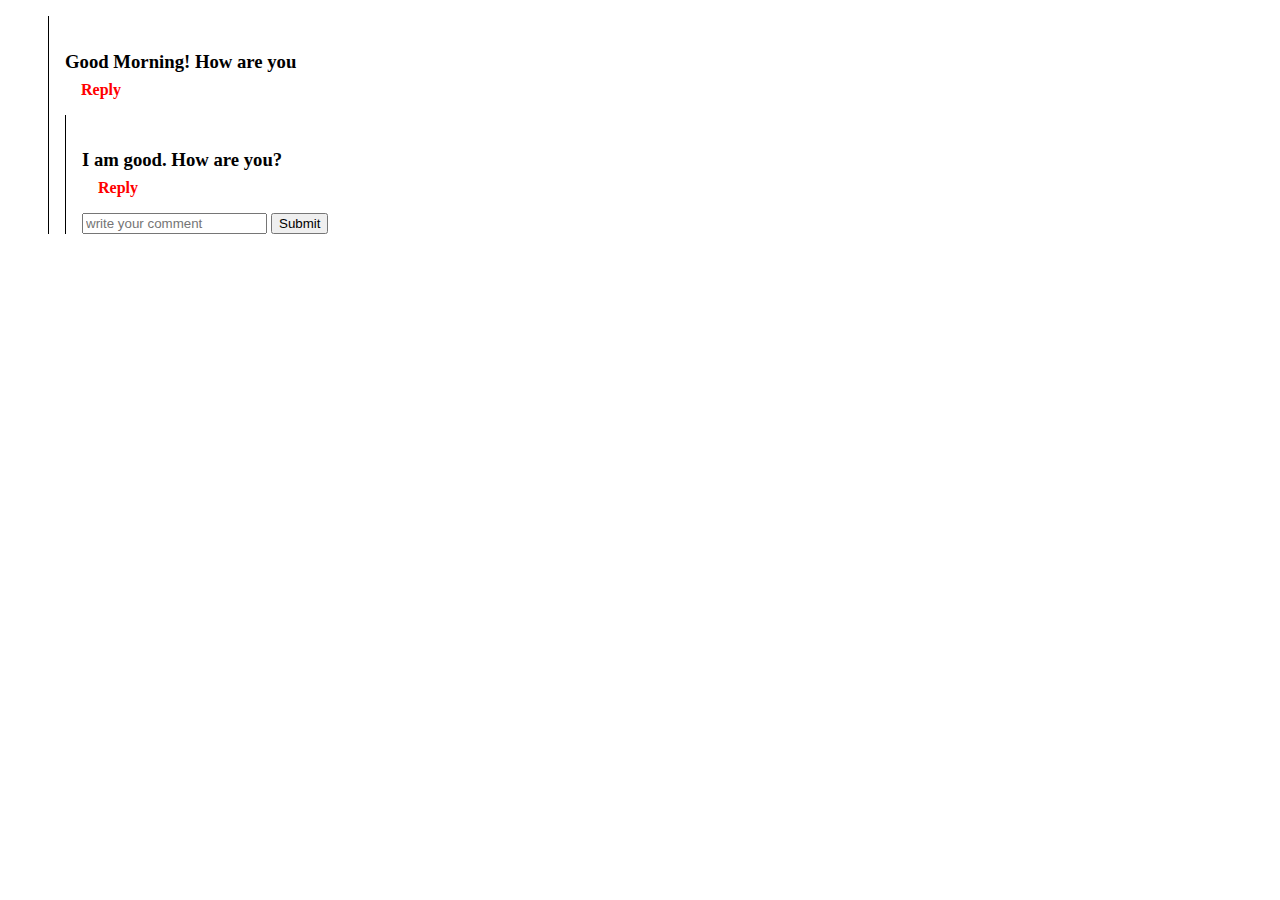
==== 03_NestedCommentBox/index.html @ b3275dc3 "Commit changes _nestedcommentbox" ====
<!DOCTYPE html>
<html lang="en">
<head>
    <meta charset="UTF-8">
    <meta name="viewport" content="width=device-width, initial-scale=1.0">
    <title>Document</title>
    <link rel="stylesheet" href="reset.css">
    <link rel="stylesheet" href="style.css">
</head>
<body>
    <div class="container">
        <div class="comment-container">
            <div class="comment-card">
                <h3 class="comment-text">Good Morning! How are you</h3>
                <div class="reply">Reply</div>
            </div>
            
            <!-- <div class="comment-reply-container">
                <input type="text" placeholder="write your comment ">
                <button class="btn-submit">Submit</button>
            </div> -->

             <div class="comment-container">
            <div class="comment-card">
                <h3 class="comment-text">I am good. How are you?</h3>
                <div class="reply">Reply</div>
                <div class="comment-reply-container">
                <input type="text" placeholder="write your comment ">
                <button class="btn-submit">Submit</button>
            </div>
            </div>
        </div>
        </div>
    </div>
   <script src="./index.js"></script>
</body>
</html>
---- 03_NestedCommentBox/style.css ----
.container{
    padding: 1rem 3rem;
}

.comment-container{
    padding-left: 1rem;
    padding-top: 1rem;
    padding-bottom: 0rem;
    border-left: 1px solid black;
}

.comment-text{
   margin-bottom: 0.5rem;
}

.reply{
    color: red;
    font-weight: 600;
    margin-bottom: 1rem;
    padding-left: 1rem;
}
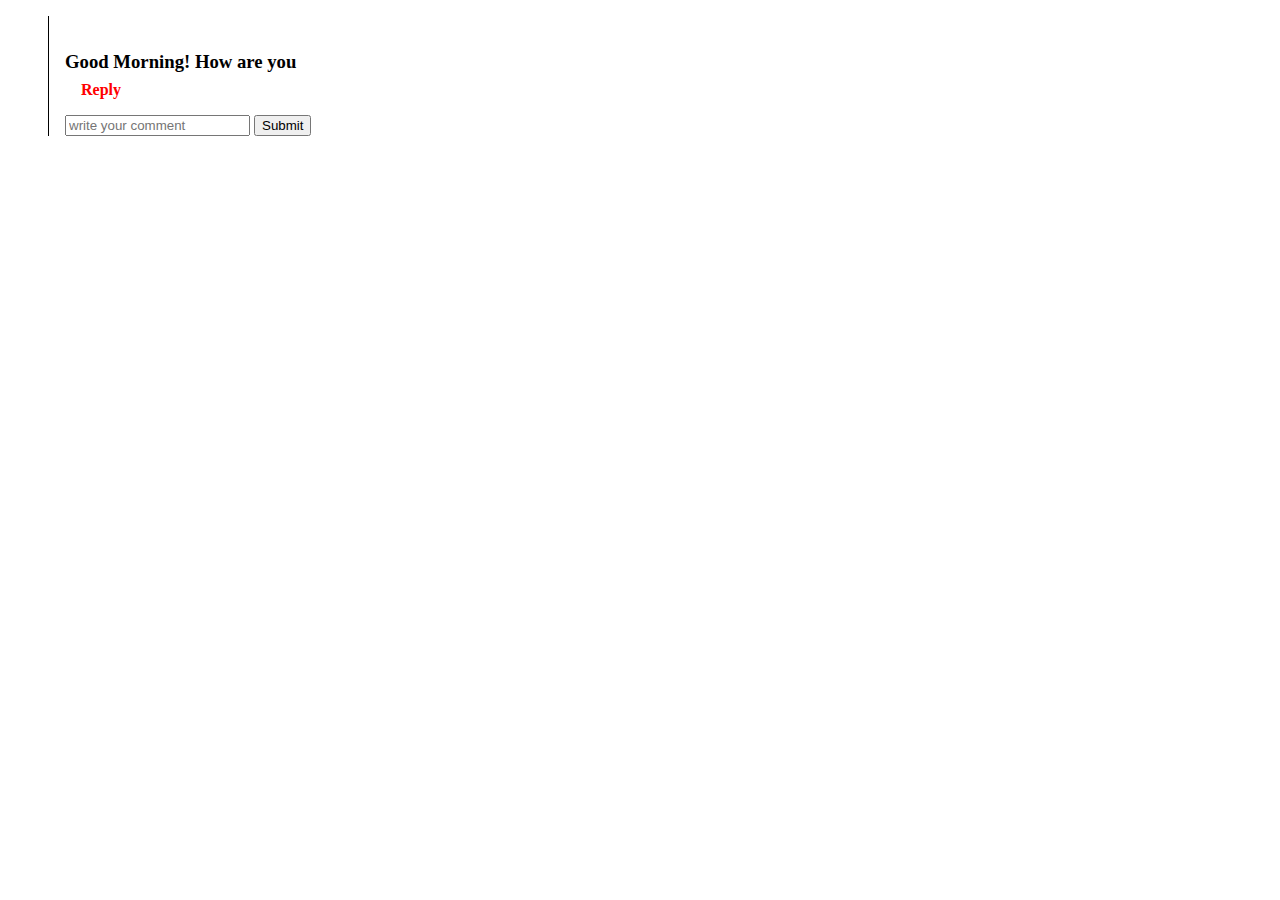
==== commit 70e34618: "nested comment box code changes" ====
--- a/03_NestedCommentBox/index.html
+++ b/03_NestedCommentBox/index.html
@@ -20,10 +20,10 @@
                 <button class="btn-submit">Submit</button>
             </div> -->
 
-             <div class="comment-container">
+             <!-- <div class="comment-container">
             <div class="comment-card">
                 <h3 class="comment-text">I am good. How are you?</h3>
-                <div class="reply">Reply</div>
+                <div class="reply">Reply</div> -->
                 <div class="comment-reply-container">
                 <input type="text" placeholder="write your comment ">
                 <button class="btn-submit">Submit</button>
--- a/03_NestedCommentBox/style.css
+++ b/03_NestedCommentBox/style.css
@@ -18,4 +18,10 @@
     font-weight: 600;
     margin-bottom: 1rem;
     padding-left: 1rem;
+}
+
+
+.comment-container:not(:first-child){
+    margin-left: 4rem;
+    
 }